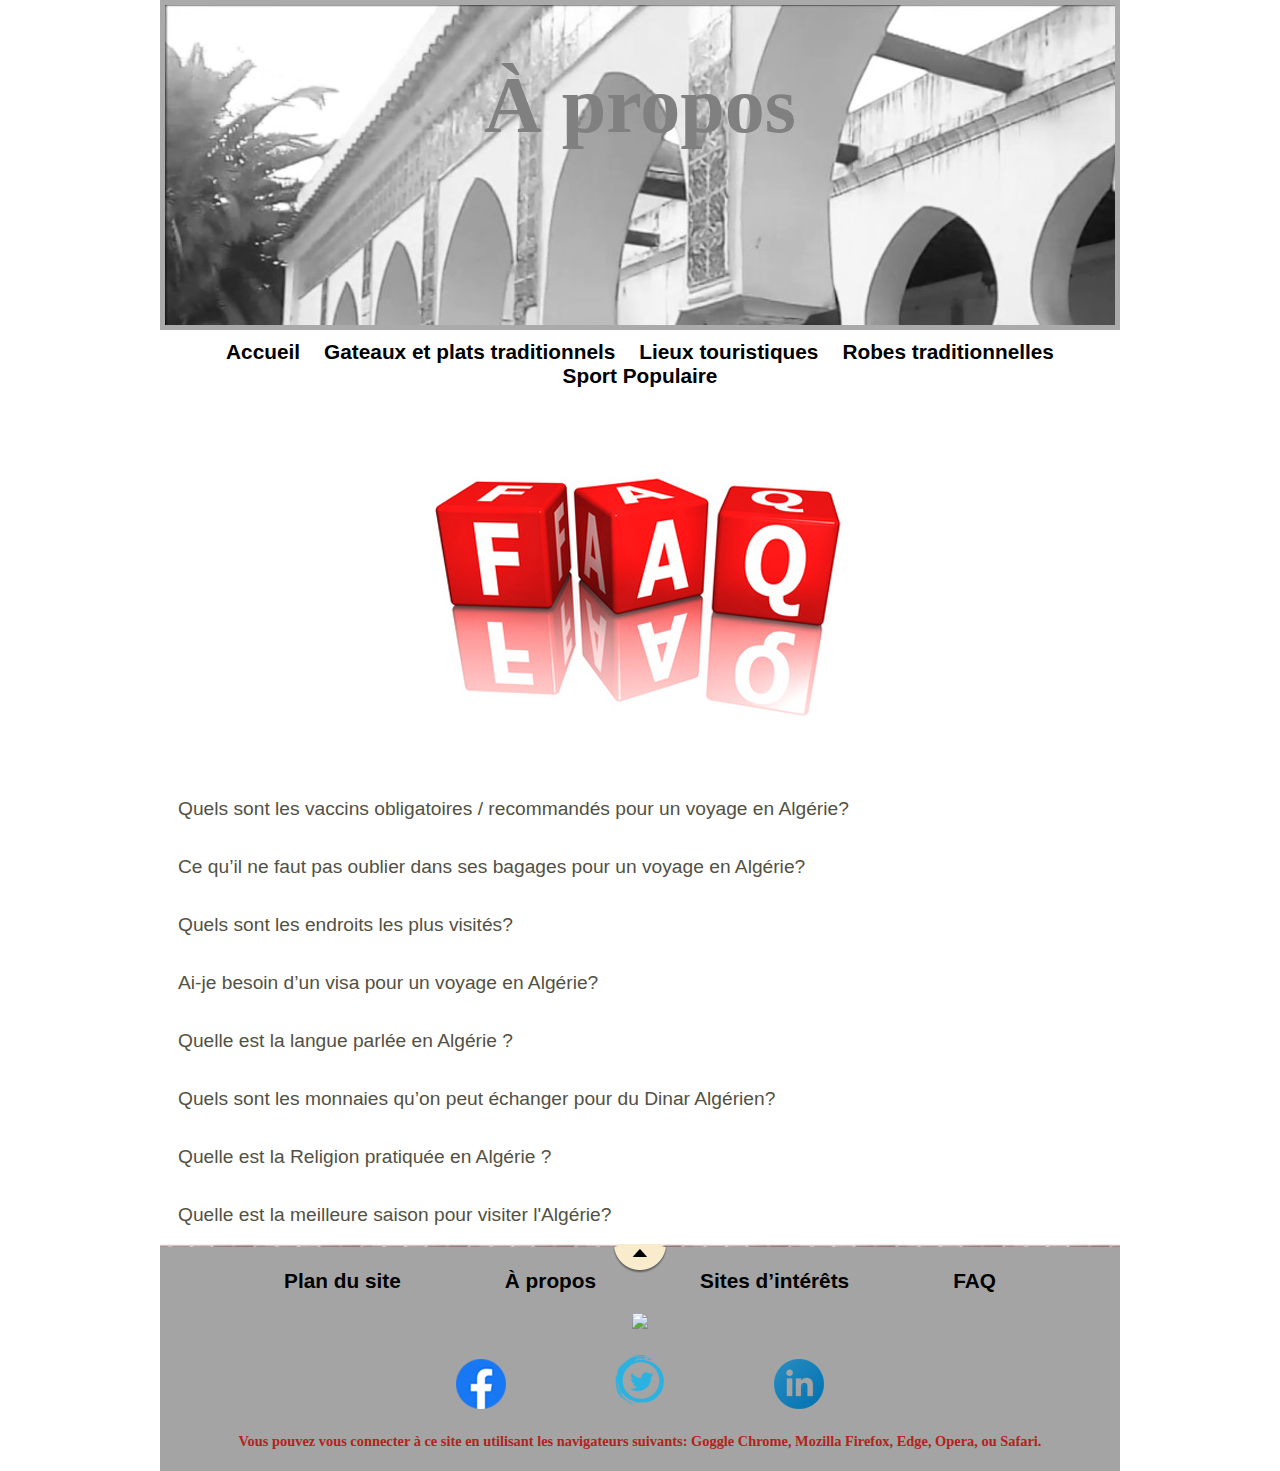
==== html/faq.html @ 850d8ae1 "First Version" ====
<! DOCTYPE html>  <!--Version du html-->
    <html> <!--Fichier html-->
        <head>  <!--Infos pour le navigateur, non visible-->
            <meta charset="UTF-8">  <!--encodage-->
            <meta name="viewport" content="width=device-width;maximum-scale=1; minimum-scale=1;"/>  <!--adabtabilité aux écrans-->
            <meta name="description" content="description,mots-clés pour engin de recherche, max 155 caractère, réferencement" />
            <link rel="stylesheet" type="text/css" href="../css/styles.css"> <!-- lien avec le fichier CSS -->
            <title>Panorama Algérie</title> 
        </head>
     <!---------------------------------------------------------------------------------------------------------------------------->   
        <body> <!--Début de notre page HTML-->
           <section id="conteneur"> 
              <header> <!--En tete de page-->
                <h1> À propos </h1> <!--Titre de la page-->
              </header>
     <!---------------------------------------------------------------------------------------------------------------------------->   
              <nav> <!--Menu de navigation-->
                <ul> <!--Liste à puces-->
                   <li><a href="../index.html"> <strong> Accueil </strong> </a> </li> <!-- li= liste item -->
                   <li><a href="plats.html"> <strong> Gateaux et plats traditionnels </strong> </a> </li>
                   <li><a href="lieux.html"> <strong> Lieux touristiques </strong> </a> </li>
                   <li><a href="robes.html"> <strong> Robes traditionnelles </strong> </a> </li>
                   <li><a href="sport.html"> <strong> Sport Populaire </strong> </a> </li>
                </ul>
              </nav>
     <!---------------------------------------------------------------------------------------------------------------------------->   
               <main> <!--contenu principal de la page-->
                    <img class="distance" src="../images/faq.jpg" />
                    <button class="accordion"> Quels sont les vaccins obligatoires / recommandés pour un voyage en Algérie? </button>
                    <div class="panel">
                         <p> Les CLSC içi au Québec indique de mettre à jour le vaccin contre l’hépatite A. En fonction de la durée du séjour, il peut être prudent de se faire vacciner également contre l’hépatite B, la rage et la typhoïde. Soyez aussi prévenant envers les piqûres de moustiques. </p>
                    </div>
                    <button class="accordion"> Ce qu’il ne faut pas oublier dans ses bagages pour un voyage en Algérie? </button>
                    <div class="panel">
                         <p> Il peut faire très chaud en Algérie. Prenez avec vous un chapeau, de la crème solaire, des lunettes de soleil et des vêtements légers mais longs, qui couvrent les bras et les jambes. N’oubliez pas que les températures peuvent vite tomber en soirée : prenez aussi un pull et des vêtements plus chauds. Amenez des chaussures de marche confortables, un maillot de bain et bien sûr une trousse de secours, avec quelques médicaments au cas où et un répulsif anti-moustique. </p>
                    </div>
                    <button class="accordion"> Quels sont les endroits les plus visités? </button>
                    <div class="panel">
                         <p>les wilayas les plus visités sont : Alger, Béjaia, Annaba, Oran, timimoune, Bachar, Tamanghasset..</p>
                    </div>
                    <button class="accordion"> Ai-je besoin d’un visa pour un voyage en Algérie? </button>
                    <div class="panel">
                         <p> Les ressortissants canadiens doivent se munir d’un visa pour se rendre en Algérie avant leur départ. Celui-ci peut être obtenu auprès des consulats. Pour un visa de tourisme, il vous faudra fournir un justificatif d’hébergement lors de votre séjour en Algérie. Rendez-vous sur le site de l’Ambassade d'Algérie au Canada pour la liste complète des documents nécessaires. </p>
                    </div>
                    <button class="accordion"> Quelle est la langue parlée en Algérie ? </button>
                    <div class="panel">
                         <p> L’Algérie a deux langues officielles : l’arabe, et le tamazight, langue berbère devenue lange d’Etat en 2016. Dans les rues, vous pourrez entendre le dialecte arabe local, le darja, et évidemment le français, qui reste très rependu dans le pays. Vous ne devriez pas avoir de problème à vous faire comprendre en français. D’ailleurs, c’est la langue la plus utilisée par les algériens sur les réseaux sociaux. <p>
                    </div>
                    <button class="accordion"> Quels sont les monnaies qu’on peut échanger pour du Dinar Algérien? </button>
                    <div class="panel">
                         <p> Euro, Dollar US, Dollar Canadians. <p>
                    </div>
                    <button class="accordion"> Quelle est la Religion pratiquée en Algérie ? </button>
                    <div class="panel">
                         <p> L’Algérie compte 99 pourcent de musulmans. L’Islam est la religion d’Etat. Les autres cultes sont autorisés avec certaines limites et encadrés par la lois. <p>
                    </div>
                    <button class="accordion"> Quelle est la meilleure saison pour visiter l'Algérie? </button>
                    <div class="panel">
                         <p> Mieux vaut partir au printemps ou en automne, quand le climat est plus modéré et doux. Evitez le centre et le sud du pays en été : les températures dans le désert sont alors insupportables et dangereuses pour votre santé. Si vous souhaitez partir l’hiver, prenez des vêtements chauds. <p>
                    </div>
                    <script>
                           var acc = document.getElementsByClassName("accordion");
                           var i;
                           for (i = 0; i < acc.length; i++) {
                               acc[i].addEventListener("click", function() {
                               this.classList.toggle("active");
                               var panel = this.nextElementSibling;
                               if (panel.style.display === "block") {
                                   panel.style.display = "none";
                               } 
                               else {
                                     panel.style.display = "block";
                                    }
                               });
                           }
                    </script> 
               </main>
     <!---------------------------------------------------------------------------------------------------------------------------->   
              <footer> <!--Pied de page-->
                <a href="plan_du_site.html">Plan du site</a>
                <a href="a_propos.html">À propos</a>
                <a href="sites_interets.html">Sites d’intérêts</a>
                <a href="faq.html">FAQ</a>
                <p><a href="mailto:bourouhour@csdmedu.ca"> <img src="../images/Contact.png"></a></p>
                <a href="https://www.facebook.com/profile.php?id=100010799925877" target="_blank"> <img src="../images/facebook.png"></a>
                <a href="https://twitter.com/BourouhouR" target="_blank"> <img src="../images/twitter.png"></a>
                <a href="https://www.linkedin.com/in/riad-bourouhou-244728115/" target="_blank"> <img src="../images/linkedin.png"></a>
                <p>Vous pouvez vous connecter à ce site en utilisant les navigateurs suivants: Goggle Chrome, Mozilla Firefox, Edge, Opera, ou Safari.</p>
               </footer>
           </section>
        </body>
    </html>
---- css/styles.css ----
/*page ecran */
/* Largeur de l'écran */
@media (min-width: 1200px) { 
    body {
         padding-left: 50px;
         padding-right: 50px;
         background-color: green;
         }
}

/* Paramètres pour paysage et bureau */
@media (min-width: 768px) and (max-width: 1199px) { 
    body {
         padding-left: 30px;
         padding-right: 30px;
         background-color: purple;
         }
}

/* Paramètres téléphone et portrait */
@media (max-width: 767px) { 
    body {
         padding-left: 20px;
         padding-right: 20px;
         background-color: blue;
         }
}

/* Paramètres paysage de la page */
@media (max-width: 480px) { 
    body {
         padding-left: 5px;
         padding-right: 5px;
         background-color: red;
         }
}

body{
    background-color:white;
    margin:0px;
    padding:0px;
    text-align:center;
}    
#conteneur /*# identifiant utilisé dans la page web */
{
    margin: auto; /* centre automatiquement cette section dans l'écran*/
    padding: 0;
    width: 960px;
}
header
{
    height: 300px;
    margin-left: auto;
    padding-bottom: 20px;
    margin-right: auto;
    border: 5px #aaa solid;
    vertical-align: middle;
    background-image: url(../images/Algerie-place.jpg);
}
header h1{
        color:grey;
        font-family:Tahouma,"Cooper Black","Comic Sans MS",Verdana;
        font-size:5em;
        margin:45px;
        padding:1%;
        }
        nav {
            background-color: white;
            }
        nav ul{
              list-style-type:none;
              margin:0px;
              padding-top:1%;
              padding-bottom:1%;
              padding-left: 0px;
              }
        nav ul li {
                  display:inline-block;
                  margin-left:10px;
                  margin-right:10px;
                  }
        nav ul li a {
                    color:black;
                    font-family:Calibri, Arial, Verdana,Tohoma;
                    font-size:1.3em;
                    text-decoration:none; /*ôte le souligné */
                    }
        nav ul li a:hover{
                         color:grey; 
                         }
.pointeur /*# identifiant utilisé dans la page web */
        {
        background-color: white;
        list-style-image: url('../images/ico_liensexterne.png');
        text-align: left;
        margin: 40px;
        padding-left: 40px;
        padding-right: 40px;
        }
.pointeur1 /*# identifiant utilisé dans la page web */
        {
        margin:0px;
        padding-top:1%;
        padding-bottom:1%;
        padding-left: 2px;
        }
.pointeur2 /*# identifiant utilisé dans la page web */
        {
        color:grey;
        font-family: Verdana, Calibri, Arial, Tohoma;
        font-size:1.1em;
        text-decoration:none; /*ôte le souligné */
        }
.pointeur2:hover
        {
        color: #760001; 
        }
#listes_amis{
            display: flex;
            justify-content: space-around;
            margin-top: 0;
            }
   main {
        background-color:white;
        padding:0px;
        vertical-align:top;
        }
main h2 {
        color:#9B9691; 
        font-family:Verdana, Arial, Tahoma, Anel, Calibri;
        font-size: 1.2em;
        }
main h3 {
        color:#9B9691; 
        font-family:Arial, Tahoma, Verdana, Anel, Calibri;
        font-size: 1.5em;
        }
main h4 {
        color:#9B9691; 
        font-family:Calibri,Arial, Tahoma, Verdana, Anel; 
        font-size: 1.4em;
        }
 main a {
        font-family:Arial, Tahoma, Verdana, Anel, Calibri;
        font-size: 2em;
        }
main p  {
        color:black;
        font-family:Arial, Verdana,Tohoma,Calibri;
        font-size: 1.1em;
        text-align: justify;
        }
iframe{
        width:560px;
        height:315px;
        margin-bottom:50px;
        }
        /* pour la page FAQ */
.accordion {
            font-family: Arial, Tahoma, Verdana, Anel, Calibri;
            background-color: rgb(255, 255, 255); 
            color: #525143;
            cursor: pointer;
            padding: 18px;
            width: 100%;
            text-align: left;
            border: none;
            outline: none;
            transition: 0.10s;
            font-size: 1.2em
           }
.accordion p {
              list-style-type:decimal;
              font-family: Arial, Tahoma, Verdana, Anel, Calibri;
             }
/* ajouter une couleur de fond pour le bouton si on va cliquez dessus, et quand on survole les lien la couleur changera avec l'attribut (hover) */
.active, .accordion:hover {
           background-color: #ccc;
           }
.panel {
        padding: 0 18px;
        display: none;
        overflow: hidden;
       }
.panel p {
          font-family: Tahoma, Verdana, Calibri, Arial;
          font-size: 1.3em;
         }
.distance {
        padding: 55px;
          }
footer{
       background:  url('../images/ico_top.png') no-repeat top center, url('../images/separateur.png') repeat-x top;
       padding-top: 25px;
       list-style-type: none;
       background-color: #a4a4a4;
       text-align: center;
       padding-bottom: 0.5px;
      }
footer a{
         color: black; 
         font-size: 1.3em;
         font-weight: bold;
         text-decoration: none;
         font-family:Calibri, Arial,"Comic Sans MS",Arial,Verdana;
         margin: 50px 50px 50px 50px;
        }
footer p{
         color:#B52121;
         font-family: Calibri, "Arial Black","Comic Sans MS", tahoma, Verdana, Anel;
         font-weight: bold;
         font-size: 0.9em;
         margin: 20px;
        }
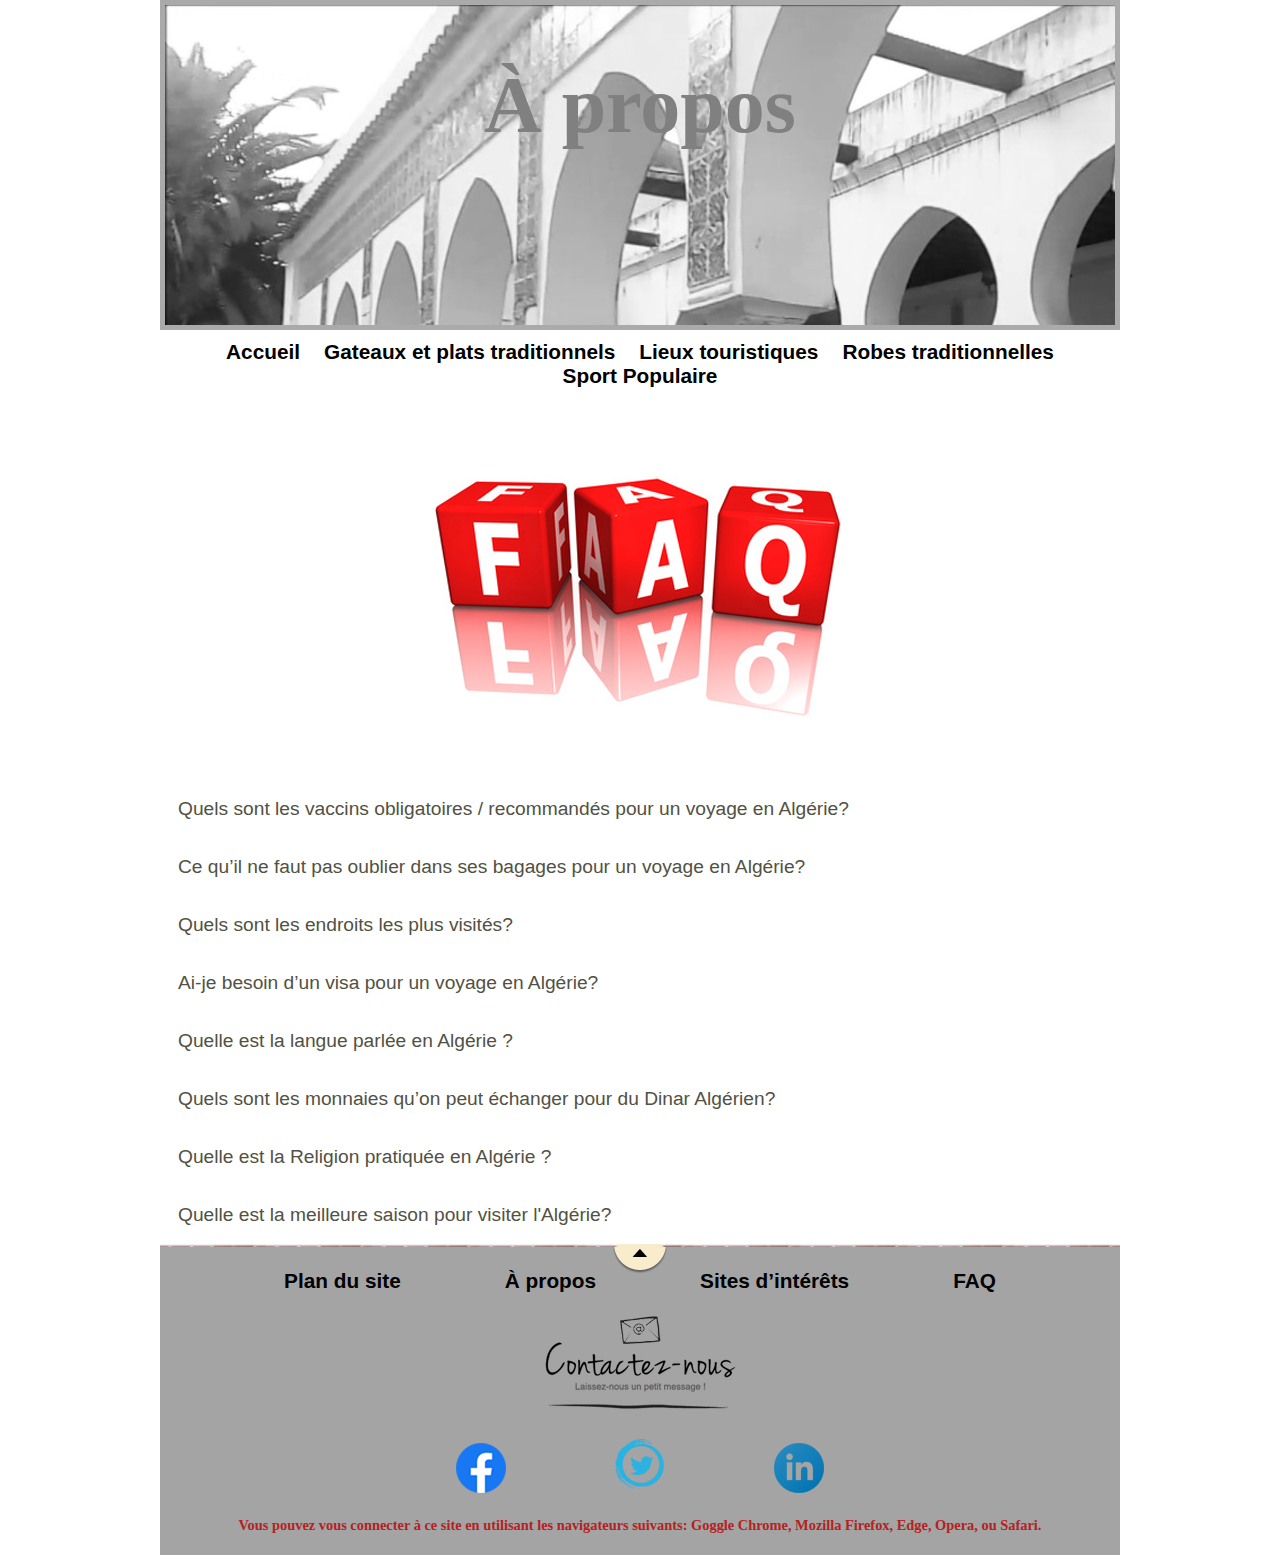
==== commit c9f9ac6a: "Second Version" ====
--- a/html/faq.html
+++ b/html/faq.html
@@ -81,7 +81,7 @@
                 <a href="a_propos.html">À propos</a>
                 <a href="sites_interets.html">Sites d’intérêts</a>
                 <a href="faq.html">FAQ</a>
-                <p><a href="mailto:bourouhour@csdmedu.ca"> <img src="../images/Contact.png"></a></p>
+                <p><a href="mailto:bourouhour@csdmedu.ca"> <img src="../images/contact.png"></a></p>
                 <a href="https://www.facebook.com/profile.php?id=100010799925877" target="_blank"> <img src="../images/facebook.png"></a>
                 <a href="https://twitter.com/BourouhouR" target="_blank"> <img src="../images/twitter.png"></a>
                 <a href="https://www.linkedin.com/in/riad-bourouhou-244728115/" target="_blank"> <img src="../images/linkedin.png"></a>
